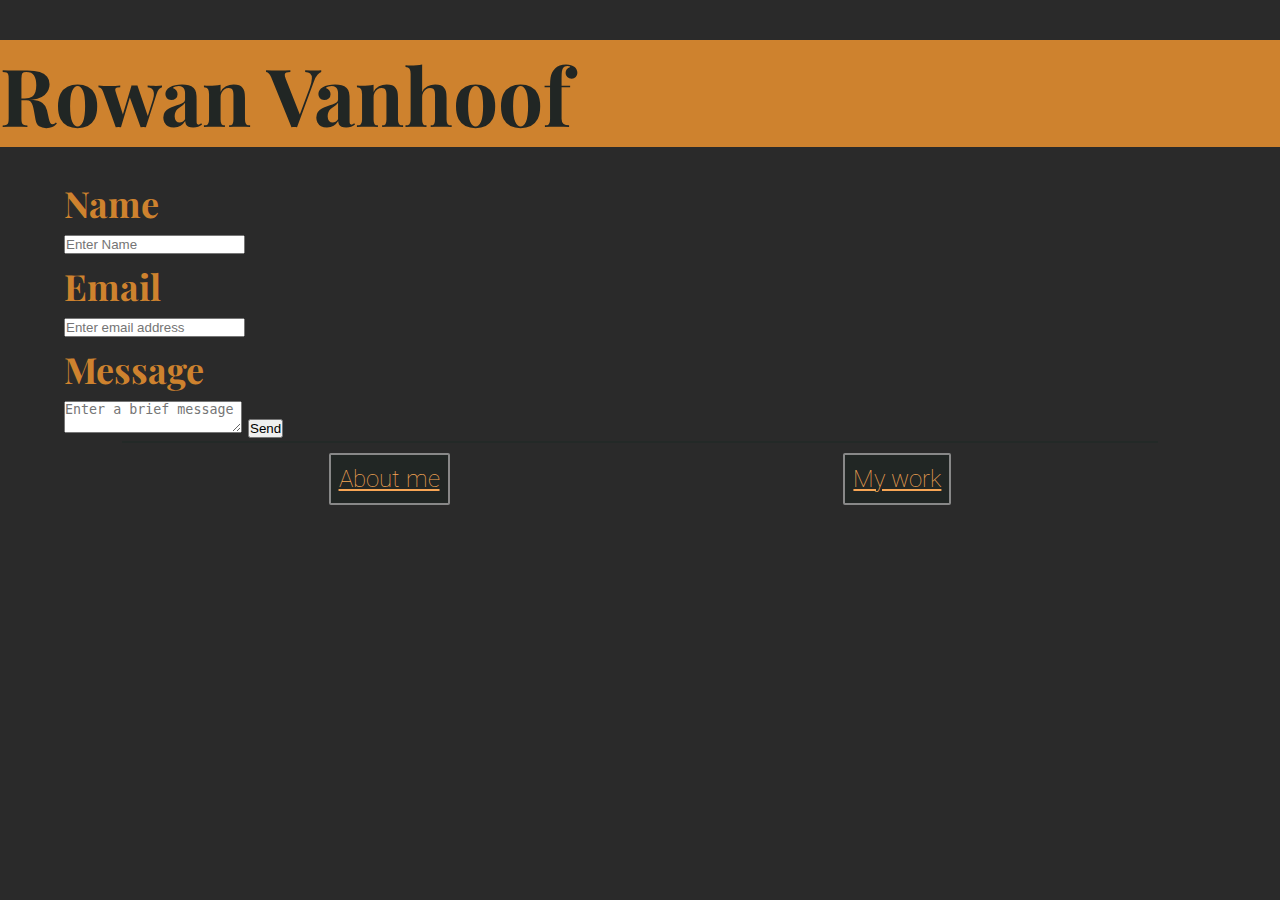
==== contact.html @ 9dd22a3c "Create contact.html" ====
<!DOCTYPE html lang='en'>
<html>

<head>
    <title>
        Title
    </title>
    <meta charset="UTF-8">
    <meta name="viewport" content="width=device-width, initial-scale=1">
    <link rel="stylesheet" type="text/css" href='styles.css'>

    <link rel="preconnect" href="https://fonts.gstatic.com">
	<link href="https://fonts.googleapis.com/css2?family=Roboto:wght@100;300&display=swap" rel="stylesheet">
	<link href="https://fonts.googleapis.com/css2?family=Playfair+Display&display=swap" rel="stylesheet">
</head>
<body>
	<div class="content">
		<header>
			<h1>
				Rowan Vanhoof
			</h1>
		</header>
		<div class="main-section">
			<section>
				<form role="form" action="" method="post" class="contact-form">
					<div class="form-row">
						<label for="full_name">
							<h2>Name</h2>
						</label>
						<input type="text" name="full_name" id="full_name" placeholder="Enter Name"/>
					</div>
					<div class="form-row">
						<label for="email_addr">
							<h2>Email</h2>
						</label>
						<input type="text" name="email_addr" id="email_addr" placeholder="Enter email address"/>
					</div>
					<div class="form-row">
						<label for="Message">
							<h2>Message</h2>
						</label>
						<textarea name="msg_box" placeholder="Enter a brief message"></textarea>
						<input type="submit" name="submit" class="send_msg" value="Send">
					</div>
				</form>
			</section>
			<section class="footer">
				<a class="button" href="index.html">About me</a>
				<a class="button" href=".html">My work</a>
			</section>
		</div>
	</div>
</body>
---- styles.css ----
* {
    box-sizing: border-box;
    
    padding: 0px;
    margin: 0px;
} 

html {
    font-size: 16px;
}

header {
	font-family: 'Playfair Display', serif;
	font-size: 2.5rem;

	/*background-color: #f7a655;*/
	/*background-color: #ab5a00;*/
	background-color: #ce822e;
	color:#212624;

	margin: 2.5rem 0;
}

body {
	font-family: 'Roboto', sans-serif;
	font-weight: 100;
	

	background-color: #2A2A2A;
	color: #F9FEF9;
	
}

h2,
h3,
h4 {
	font-family: 'Playfair Display', serif;
	line-height: 2rem;

	/*color: #f7a655;*/
	color: #ce822e;

	margin: 1rem 0;

}

a:visited {
    color: #f7a655;
}
a:hover {
    font-weight: 300;
    text-decoration: underline;
}
a {
    color: #f7a655;

}

ul {
	list-style-type: circle;
    list-style-position: outside;

    margin-left: 2rem;

}

p {
	margin: 1rem 0;

}

.main-section {
	line-height: 2rem;
	font-size: 1.5rem;

	color: #F9FEF9;

	width: 90%;
	margin: 0 auto;

}

.link-preview {
	background-color: #272727;
	
	/*border: 1px solid #f7a655;*/
	border: 1px solid #ce822e;
	border-radius: 2px;

	width: 80%;
	margin: 2rem auto;
	padding: .8rem;
	
}

.main-topic {
	padding: .625rem;
	margin: 1.375rem 0;

}

.footer {
	display: flex;
	justify-content: space-around;
	
	border-top: 2px solid #232927;
	
	width: 90%;
	padding: .625rem;
	margin: auto;

}
::-moz-selection{
	color: #EEEEEE;
	background-color: #ab5a00;
}

::selection {
	color: #EEEEEE;
	background-color: #ab5a00;
}
.button {
	background-color: #212624;
	
	border: 2px solid #888888;
	border-radius: 2px;
	
	padding: .5rem;

}

.experience-container {
	
}
.experience {
	
}

@media only screen and (min-width: 54.2rem) {
	.main-buttons {
		display: flex;

	}

	.link-preview {
		margin: 0 .8rem;

	}

	.experience-container {
		display: flex;
		justify-content: space-between;
		
	}
	.experience {
		
		margin: 0 .625rem;
		width: 75%;
	
	}

}

@media only screen and (min-width: 89rem) {
	header {
		width: 50%;
		font-size: 3rem;


	}
	.main-section {
		line-height: 3.6rem;
		font-size: 2.4rem;

	}
	.main-buttons {
		margin: 2rem auto;
	}
	h2,
	h3,
	h4 {
		font-family: 'Playfair Display', serif;
		line-height: 2.5rem;

		margin: 1rem 0;

	}


}

@media only screen and (min-width: 107rem) {
	.main-section {
		width: 85%;

	}
	.main-buttons {
		display: flex;
		justify-content: space-around;
		
		
		padding: 1rem 0;
		margin: 2rem auto;

	}

	.link-preview {
		margin: 2rem;
		width: 70%;
		padding: 1rem;

	}

	.main-topic {
		width: 100%;
		margin: 2rem auto;

	}

	

	

	.footer {
		width: 70%;

	}
}
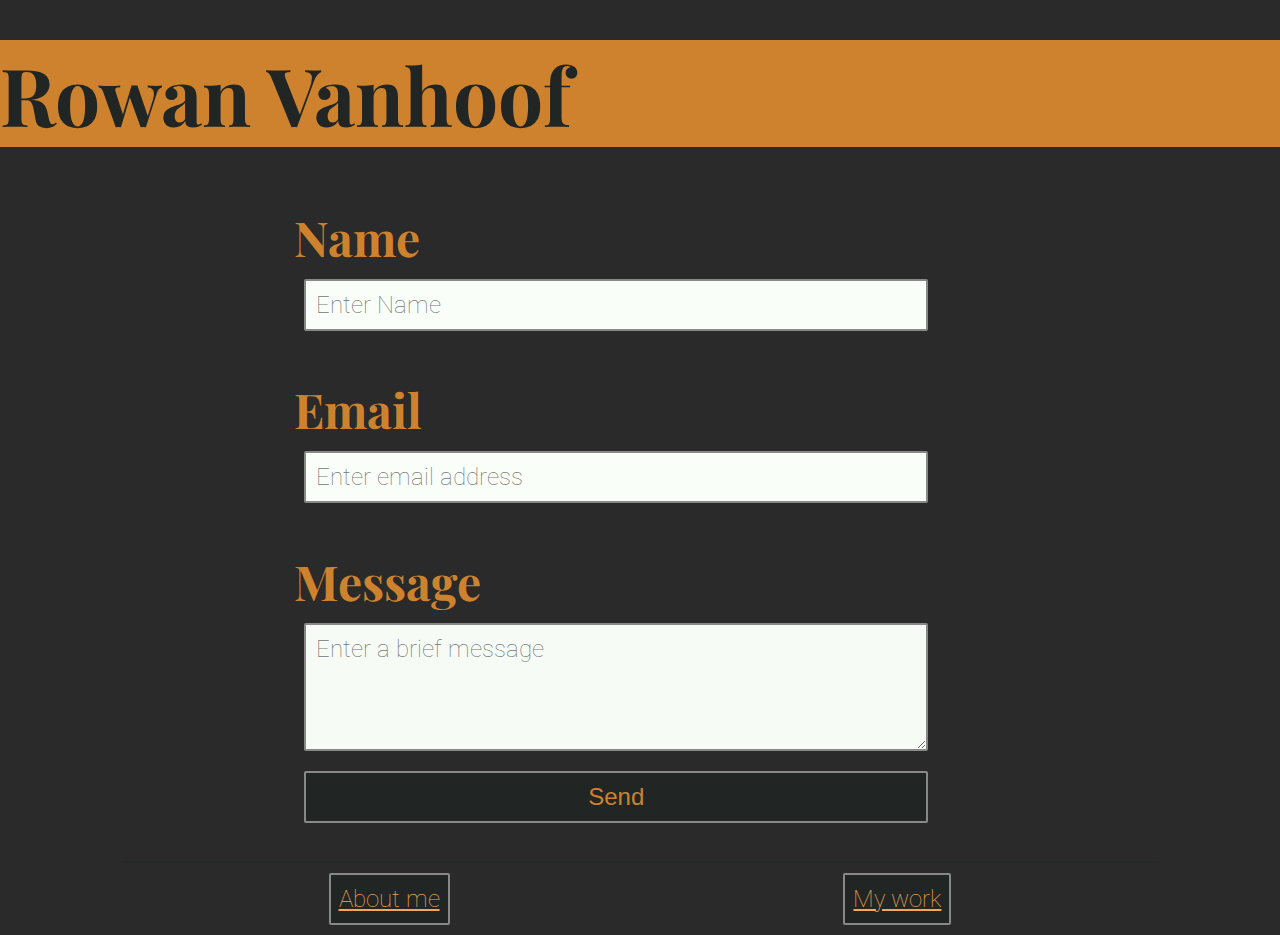
==== commit 16ff928c: "Update contact.html" ====
--- a/contact.html
+++ b/contact.html
@@ -22,7 +22,7 @@
 		</header>
 		<div class="main-section">
 			<section>
-				<form role="form" action="" method="post" class="contact-form">
+				<form role="form" action="contact.php" method="post" class="contact-form">
 					<div class="form-row">
 						<label for="full_name">
 							<h2>Name</h2>
--- a/styles.css
+++ b/styles.css
@@ -136,6 +136,81 @@
 	
 }
 
+.form-row {
+
+
+	width: 95%;
+	padding: .5rem 0;
+	margin: .625rem 0;
+}
+
+.form-row input[type='text'] {
+	font-size: 1.5rem;
+	font-weight: 100;
+	font-family: 'Roboto', sans-serif; 
+	border: 2px solid #888888;
+	border-radius: 2px;
+
+	padding: .625rem;
+	width: 95%;
+	margin: .625rem 0;
+
+	background-color: #F9FEF9;
+}
+
+.form-row label {
+	font-size: 2rem;
+	font-weight: 300;
+
+	margin: 1rem .625rem;
+}
+
+textarea {
+	font-family: 'Roboto', sans-serif; 
+	font-weight: 100;
+	font-size: 1.5rem;
+
+	border: 2px solid #888888;
+	border-radius: 2px;
+
+	padding: .625rem;
+	width: 95%;
+	margin: .625rem 0;
+	height: 8rem;
+
+	background-color: #F6FBF6;
+
+	resize: vertical;
+}
+
+.send_msg {
+	font-weight: 300;
+	font-size: 1.5rem;
+
+	background-color: #212624;
+	color: #ce822e;
+
+	padding: .625rem 0;
+	width: 95%;
+	margin: .625rem;
+
+	border: 2px solid #888888;
+	border-radius: 2px;
+
+}
+
+
+@media only screen and (min-width: 27rem) {
+	.contact-form {
+		display: flex;
+		flex-direction: column;
+
+		margin: .625rem auto;
+		width: 80%;
+		
+	}
+}
+
 @media only screen and (min-width: 54.2rem) {
 	.main-buttons {
 		display: flex;
@@ -157,6 +232,11 @@
 		margin: 0 .625rem;
 		width: 75%;
 	
+	}
+
+	.contact-form {
+		margin: .625rem auto;
+		width: 60%;
 	}
 
 }
@@ -186,6 +266,24 @@
 
 	}
 
+	.form-row input[type='text'] {
+		font-size: 2.4rem;
+	}
+
+	.form-row label {
+		font-size: 3rem;
+	}
+
+	textarea {
+		font-size: 2.4rem;
+		height: 11rem;
+	}
+
+	.send_msg {
+		font-size: 2.4rem;
+
+	}
+
 
 }
 
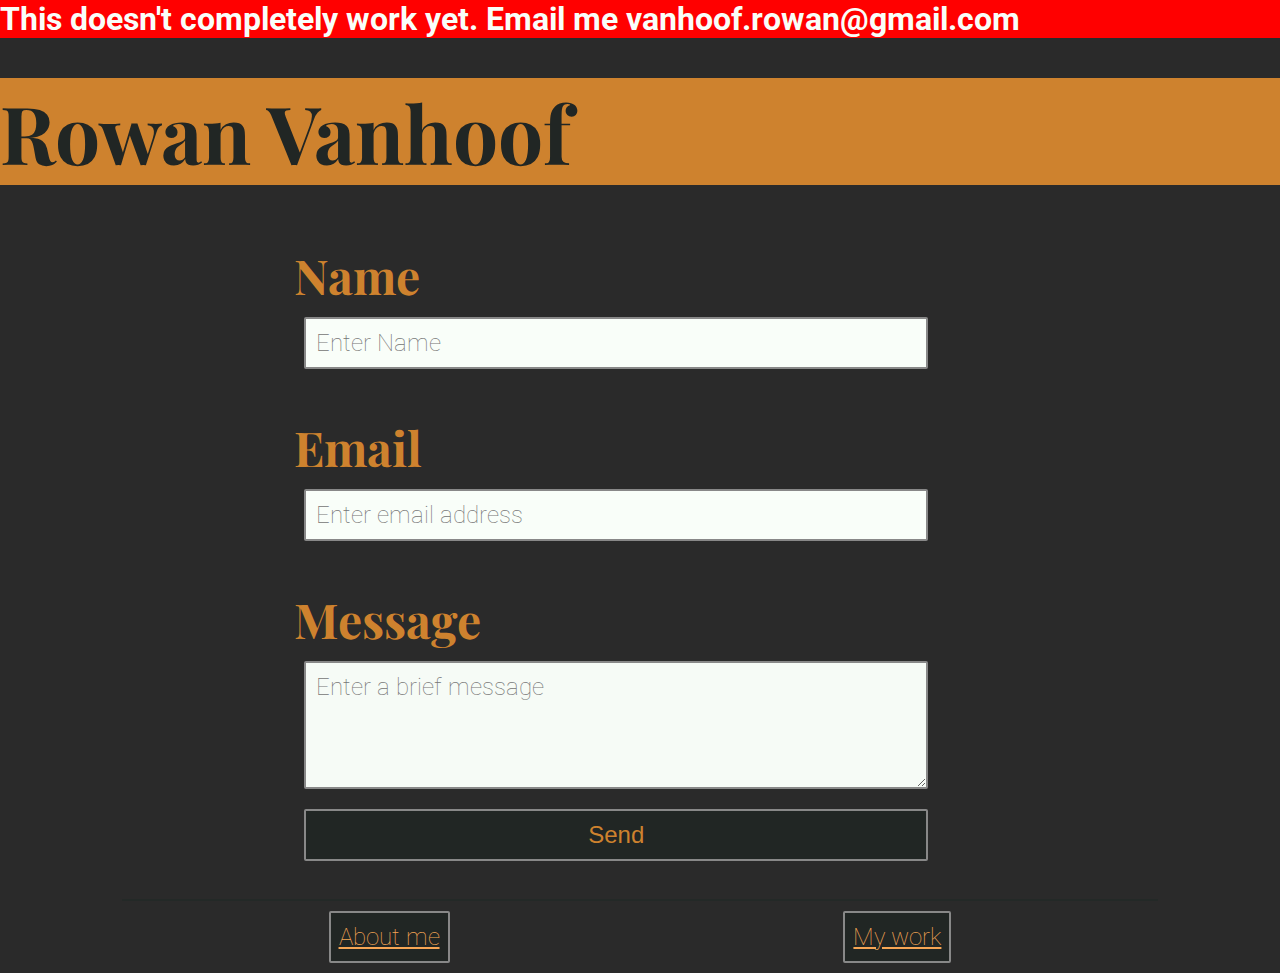
==== commit 81e25203: "Update contact.html" ====
--- a/contact.html
+++ b/contact.html
@@ -15,6 +15,9 @@
 </head>
 <body>
 	<div class="content">
+		<h1 style="background-color: red">
+			This doesn't completely work yet. Email me vanhoof.rowan@gmail.com
+		</h1>
 		<header>
 			<h1>
 				Rowan Vanhoof
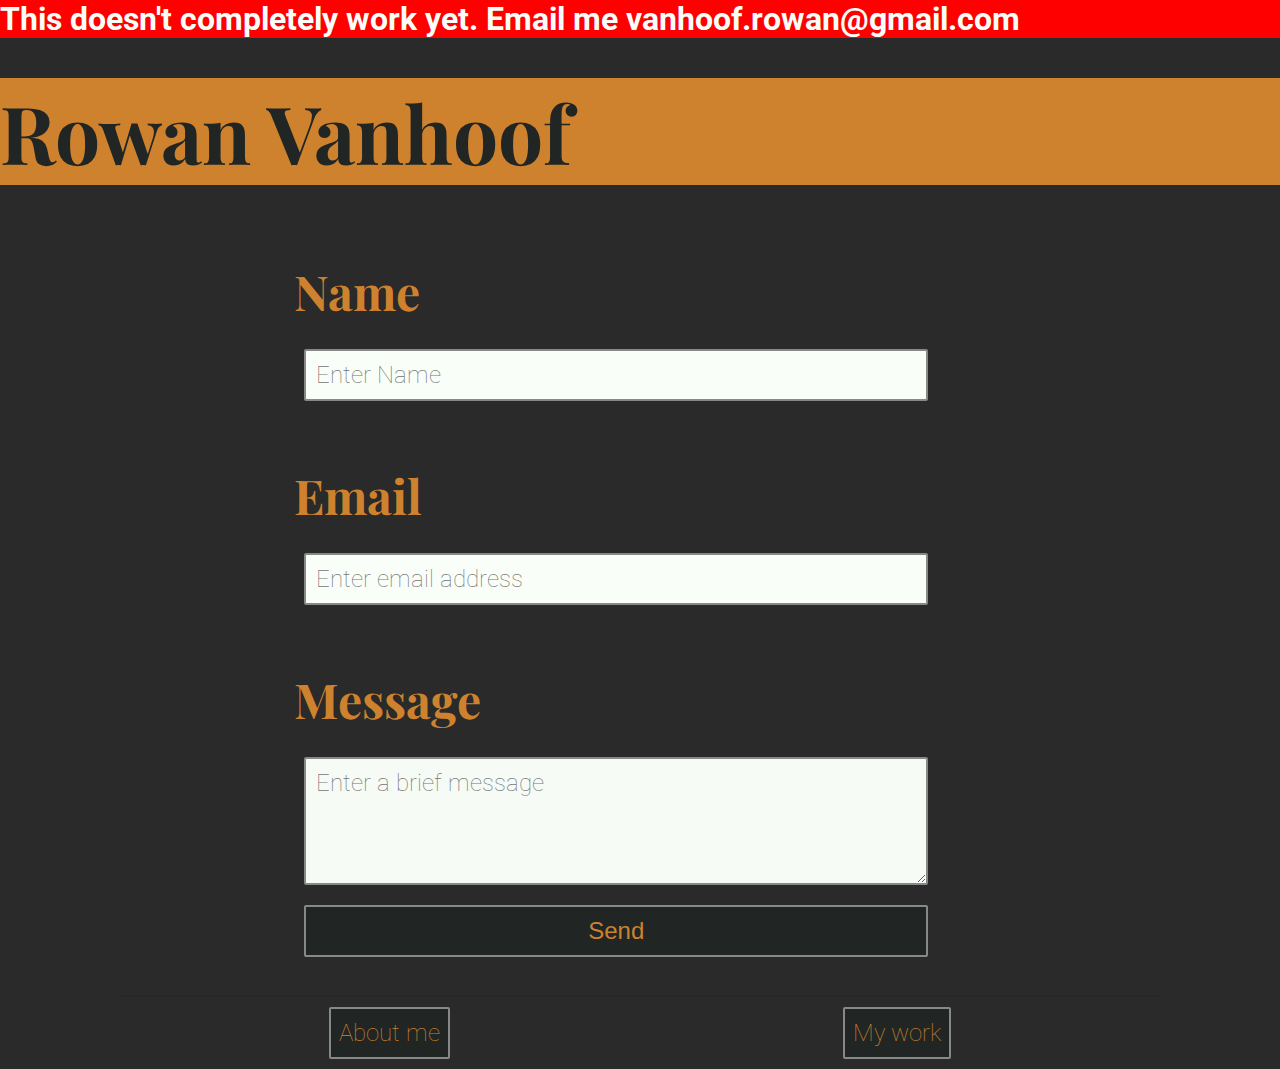
==== commit 490ebff3: "Update contact.html" ====
--- a/contact.html
+++ b/contact.html
@@ -49,7 +49,7 @@
 			</section>
 			<section class="footer">
 				<a class="button" href="index.html">About me</a>
-				<a class="button" href=".html">My work</a>
+				<a class="button" href="work.html">My work</a>
 			</section>
 		</div>
 	</div>
--- a/styles.css
+++ b/styles.css
@@ -41,18 +41,28 @@
 	color: #ce822e;
 
 	margin: 1rem 0;
-
+	padding: 1rem 0;
+	
+
+}
+.link-preview h2 {
+	border-bottom: 2px solid #ce822e;
 }
 
 a:visited {
-    color: #f7a655;
+    color: #ce822e;
 }
 a:hover {
     font-weight: 300;
     text-decoration: underline;
 }
 a {
-    color: #f7a655;
+	text-decoration: none;
+    color: #ce822e;
+
+}
+.inline-link {
+	text-decoration: underline;
 
 }
 
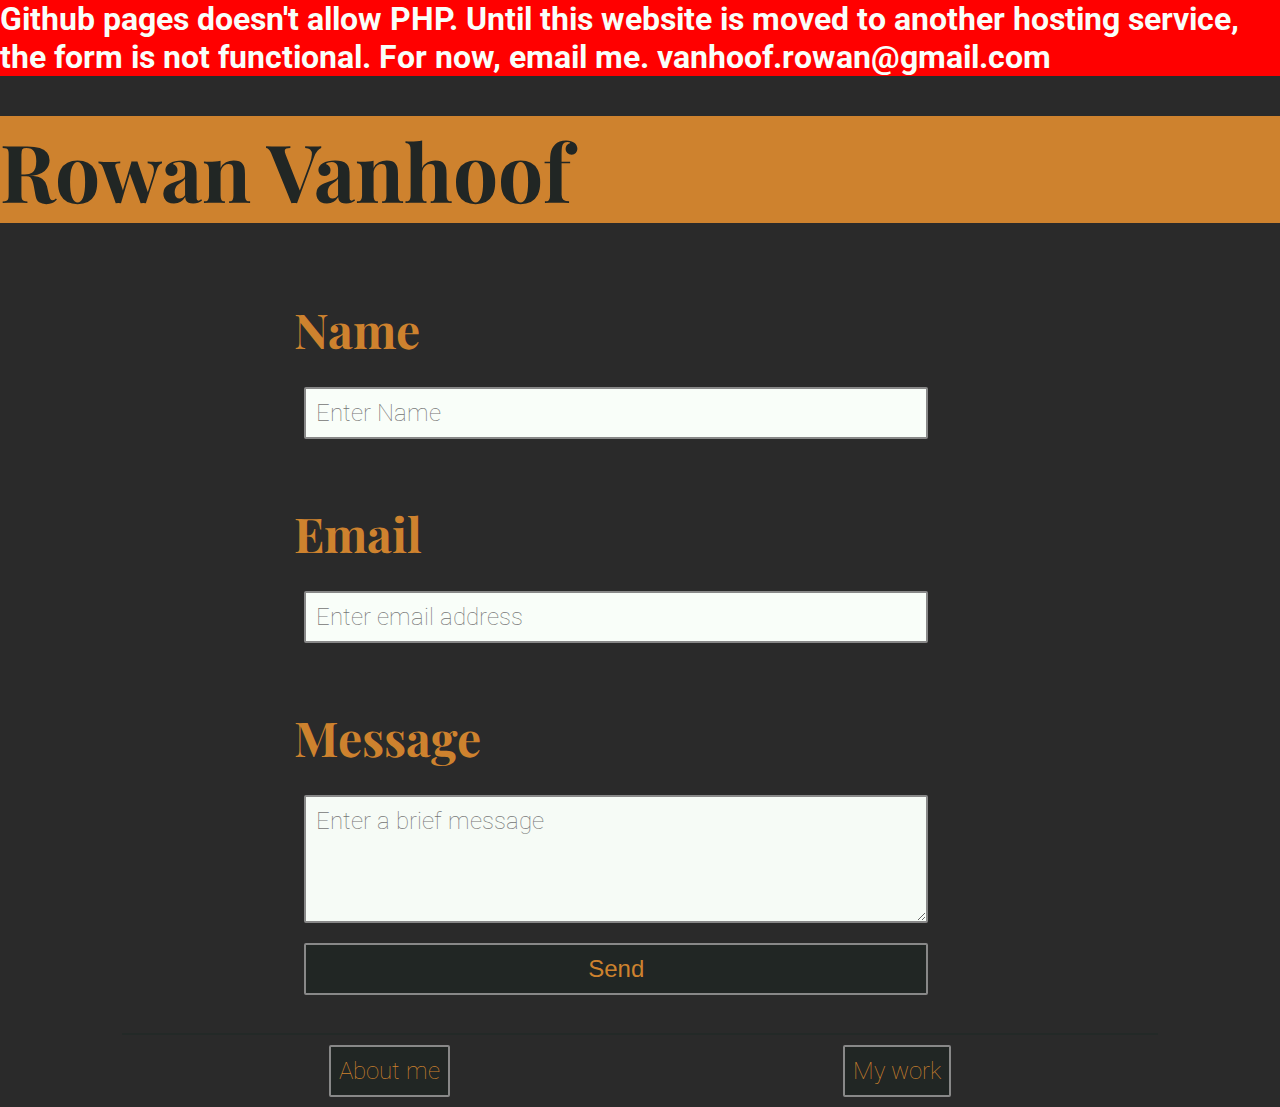
==== commit b3124e62: "Update contact.html" ====
--- a/contact.html
+++ b/contact.html
@@ -16,7 +16,7 @@
 <body>
 	<div class="content">
 		<h1 style="background-color: red">
-			This doesn't completely work yet. Email me vanhoof.rowan@gmail.com
+			Github pages doesn't allow PHP. Until this website is moved to another hosting service, the form is not functional. For now, email me. vanhoof.rowan@gmail.com
 		</h1>
 		<header>
 			<h1>
